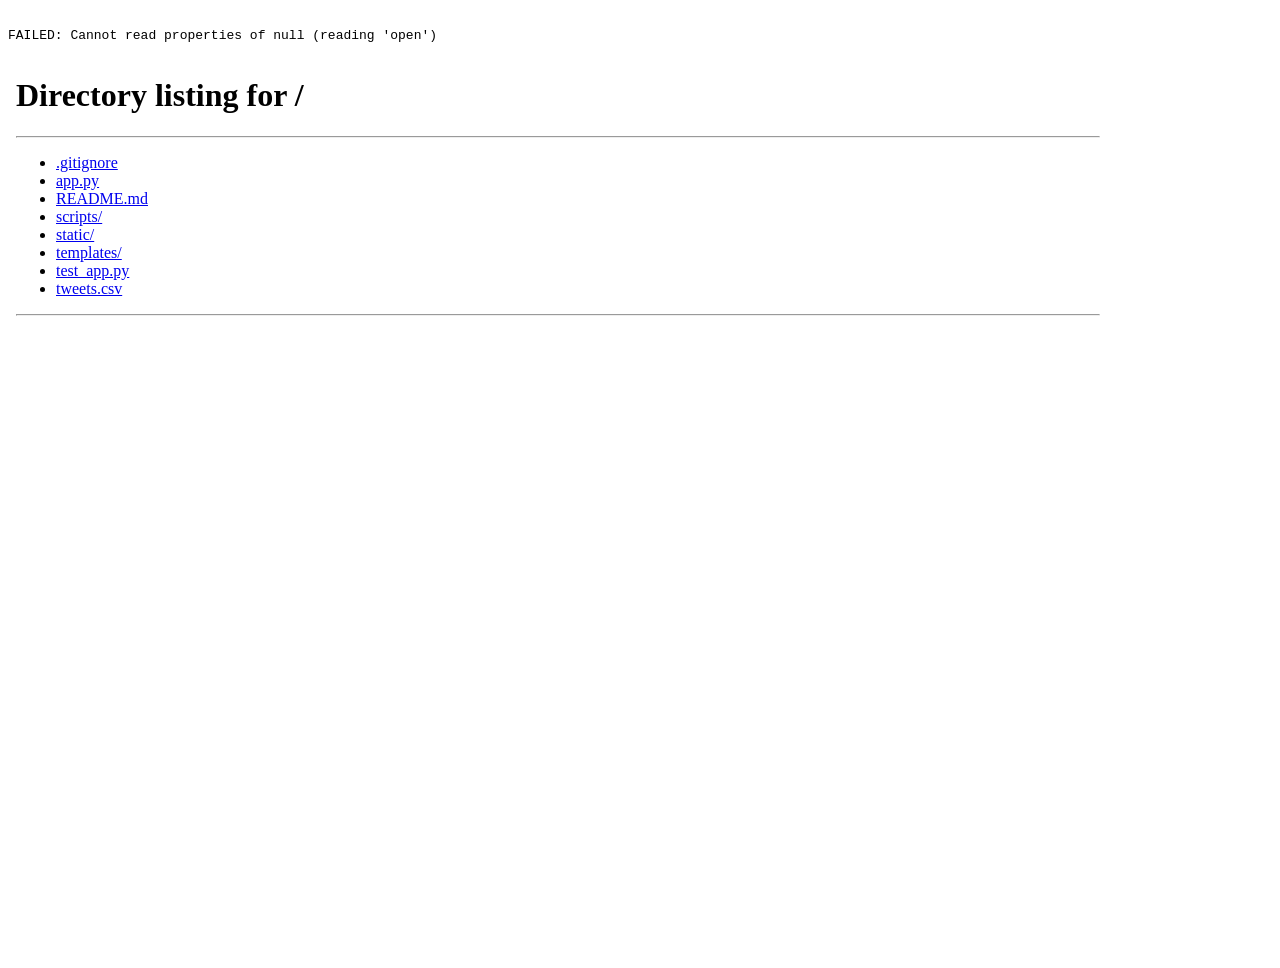
==== scripts/browser_checks.html @ 927f2671 "done" ====
<!doctype html>
<html lang="en">
<title>Labeling browser checks</title>
<pre id="checks" data-status="running">Running browser checks…</pre>
<iframe title="Task under test" style="width: 1100px; height: 900px; border: 0"></iframe>
<script>
const frame = document.querySelector("iframe");
const output = document.querySelector("#checks");
const passed = [];
let page;

function check(condition, message) {
  if (!condition) throw new Error(message);
  passed.push(message);
}

function navigate(action) {
  return new Promise((resolve, reject) => {
    const timeout = setTimeout(() => reject(new Error("Navigation timed out")), 8000);
    frame.onload = () => {
      clearTimeout(timeout);
      page = frame.contentDocument;
      resolve();
    };
    action();
  });
}

function click(selector) {
  page.querySelector(selector).click();
}

function visibleCards() {
  return page.querySelectorAll(".tweet-card:not([hidden])");
}

async function run() {
  localStorage.clear();
  await navigate(() => { frame.src = "/"; });
  check(page.querySelector("dialog").open, "First visit opens tutorial");
  click("#tutorial-done");
  check(!page.querySelector("dialog").open, "Tutorial closes");
  check(visibleCards().length === 1, "Only one tweet is visible");
  check(page.querySelector("#previous-message").disabled, "Back is disabled on first tweet");
  click("#next-message");
  check(page.querySelector("#progress-label").textContent === "Message 1 of 5", "Empty email cannot advance");
  page.querySelector("#email").value = "not-an-email";
  click("#next-message");
  check(page.activeElement.id === "email", "Malformed email focuses email field");
  page.querySelector("#email").value = "browser-test@example.com";
  click("#next-message");
  check(page.querySelector("#progress-label").textContent === "Message 1 of 5", "Unanswered tweet cannot advance");
  click('.tweet-card:not([hidden]) input[value="joy"]');
  click("#next-message");
  check(page.querySelector("#progress-label").textContent === "Message 2 of 5", "Next advances one tweet");
  click("#previous-message");
  check(page.querySelector('.tweet-card:not([hidden]) input[value="joy"]').checked, "Back preserves previous answer");
  click('.tweet-card:not([hidden]) input[value="love"]');
  click("#next-message");
  click("#view-instructions");
  check(page.querySelector("dialog").open, "Instructions can be reopened");
  click("#tutorial-done");
  check(page.querySelector("#progress-label").textContent === "Message 2 of 5", "Tutorial preserves progress");
  for (let step = 2; step <= 5; step++) {
    check(visibleCards().length === 1, `Exactly one tweet at step ${step}`);
    click('.tweet-card:not([hidden]) input[value="joy"]');
    if (step < 5) click("#next-message");
  }
  check(page.querySelector("#next-message").textContent === "Submit labels", "Final step offers submission");
  await navigate(() => click("#next-message"));
  check(page.querySelector("h1").textContent === "Thank you!", "Five-step submission succeeds");
  const hash = page.querySelector(".participant-hash").textContent;
  check(/^[0-9a-f]{64}$/.test(hash), "Confirmation shows full hash");
  check(!page.body.textContent.includes("browser-test@example.com"), "Confirmation does not show email");
  await navigate(() => { frame.src = "/results"; });
  check(page.querySelectorAll("tbody tr").length === 5, "Exactly five labels persisted");
  check([...page.querySelectorAll(".participant-hash")].every(element => element.textContent === hash), "Results show consistent hashes");
  check(!page.body.textContent.includes("browser-test@example.com"), "Results do not show email");
  check([...page.querySelectorAll(".pill")].filter(element => element.textContent === "love").length === 1, "Changed answer is saved");
  await navigate(() => { frame.src = "/"; });
  check(!page.querySelector("dialog").open, "Return visit remembers tutorial completion");
  check(page.querySelector("#progress-label").textContent === "Message 1 of 5", "New visit resets progress");
  check(!page.querySelector("input[type=radio]:checked"), "New set has no saved selections");
  check(page.querySelector("#email").value === "", "App does not persist email in the form");
  frame.style.width = "360px";
  check(page.documentElement.scrollWidth <= 360, "Task fits a narrow mobile viewport");
  click("#view-instructions");
  check(page.querySelector("dialog").getBoundingClientRect().width <= 360, "Tutorial fits a narrow mobile viewport");
  click("#tutorial-done");
  await navigate(() => { frame.src = "/?blocked-storage=1"; });
  check(page.querySelector("dialog").open, "Blocked storage still shows tutorial");
  click("#tutorial-done");
  page.querySelector("#email").value = "browser-test@example.com";
  click('.tweet-card:not([hidden]) input[value="joy"]');
  click("#next-message");
  check(page.querySelector("#progress-label").textContent === "Message 2 of 5", "Blocked storage does not prevent labeling");
  output.dataset.status = "passed";
  output.textContent = passed.join("\n");
}

run().catch(error => {
  output.dataset.status = "failed";
  output.textContent = passed.join("\n") + "\nFAILED: " + error.message;
}).finally(() => {
  fetch("/__browser_report__", {
    method: "POST",
    headers: {"Content-Type": "application/json"},
    body: JSON.stringify({status: output.dataset.status, messages: output.textContent})
  });
});
</script>
</html>
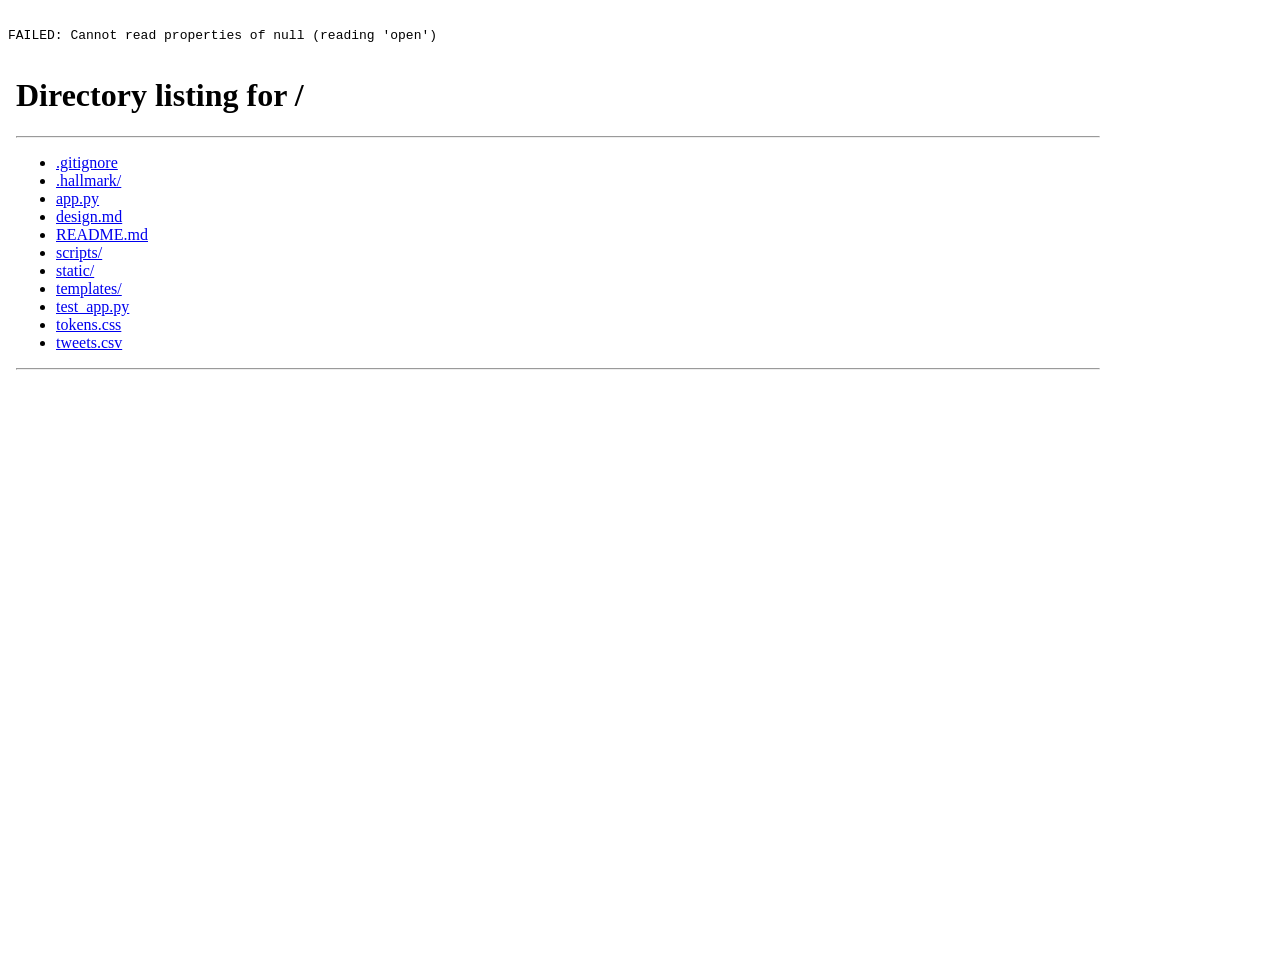
==== commit dcd60670: "done" ====
--- a/scripts/browser_checks.html
+++ b/scripts/browser_checks.html
@@ -4,109 +4,135 @@
 <pre id="checks" data-status="running">Running browser checks…</pre>
 <iframe title="Task under test" style="width: 1100px; height: 900px; border: 0"></iframe>
 <script>
-const frame = document.querySelector("iframe");
-const output = document.querySelector("#checks");
+const frame = document.querySelector('iframe');
+const output = document.querySelector('#checks');
 const passed = [];
 let page;
-
 function check(condition, message) {
   if (!condition) throw new Error(message);
   passed.push(message);
 }
-
 function navigate(action) {
   return new Promise((resolve, reject) => {
-    const timeout = setTimeout(() => reject(new Error("Navigation timed out")), 8000);
-    frame.onload = () => {
-      clearTimeout(timeout);
-      page = frame.contentDocument;
-      resolve();
-    };
+    const timeout = setTimeout(() => reject(new Error('Navigation timed out')), 8000);
+    frame.onload = () => { clearTimeout(timeout); page = frame.contentDocument; resolve(); };
     action();
   });
 }
-
-function click(selector) {
-  page.querySelector(selector).click();
+async function until(condition) {
+  const deadline = Date.now() + 5000;
+  while (!condition()) {
+    if (Date.now() > deadline) throw new Error('State did not become ready');
+    await new Promise(resolve => setTimeout(resolve, 25));
+  }
 }
-
-function visibleCards() {
-  return page.querySelectorAll(".tweet-card:not([hidden])");
+function click(selector) { page.querySelector(selector).click(); }
+async function save(label = 'joy') {
+  click(`input[value="${label}"]`);
+  click('#next-message');
+  await until(() => !page.querySelector('#next-message').disabled);
 }
-
+async function results() {
+  return new DOMParser().parseFromString(await (await fetch('/results')).text(), 'text/html');
+}
+async function start(email) {
+  page.querySelector('#email').value = email;
+  await navigate(() => page.querySelector('#start-form').requestSubmit());
+}
 async function run() {
   localStorage.clear();
-  await navigate(() => { frame.src = "/"; });
-  check(page.querySelector("dialog").open, "First visit opens tutorial");
-  click("#tutorial-done");
-  check(!page.querySelector("dialog").open, "Tutorial closes");
-  check(visibleCards().length === 1, "Only one tweet is visible");
-  check(page.querySelector("#previous-message").disabled, "Back is disabled on first tweet");
-  click("#next-message");
-  check(page.querySelector("#progress-label").textContent === "Message 1 of 5", "Empty email cannot advance");
-  page.querySelector("#email").value = "not-an-email";
-  click("#next-message");
-  check(page.activeElement.id === "email", "Malformed email focuses email field");
-  page.querySelector("#email").value = "browser-test@example.com";
-  click("#next-message");
-  check(page.querySelector("#progress-label").textContent === "Message 1 of 5", "Unanswered tweet cannot advance");
-  click('.tweet-card:not([hidden]) input[value="joy"]');
-  click("#next-message");
-  check(page.querySelector("#progress-label").textContent === "Message 2 of 5", "Next advances one tweet");
-  click("#previous-message");
-  check(page.querySelector('.tweet-card:not([hidden]) input[value="joy"]').checked, "Back preserves previous answer");
-  click('.tweet-card:not([hidden]) input[value="love"]');
-  click("#next-message");
-  click("#view-instructions");
-  check(page.querySelector("dialog").open, "Instructions can be reopened");
-  click("#tutorial-done");
-  check(page.querySelector("#progress-label").textContent === "Message 2 of 5", "Tutorial preserves progress");
-  for (let step = 2; step <= 5; step++) {
-    check(visibleCards().length === 1, `Exactly one tweet at step ${step}`);
-    click('.tweet-card:not([hidden]) input[value="joy"]');
-    if (step < 5) click("#next-message");
+  await navigate(() => { frame.src = '/'; });
+  check(page.querySelector('dialog').open, 'First visit opens tutorial');
+  click('#tutorial-done');
+  check(!page.querySelector('dialog').open, 'Tutorial closes');
+  page.querySelector('#email').value = 'not-an-email';
+  page.querySelector('#start-form').requestSubmit();
+  check(page.querySelector('#email').matches(':invalid'), 'Malformed email cannot start');
+  await start('browser-test@example.com');
+  check(!page.querySelector('dialog').open, 'Tutorial completion persists');
+  check(page.querySelectorAll('fieldset:not([hidden])').length === 1, 'Exactly one message appears');
+  check(page.querySelector('#message-heading').textContent === 'Message 1 of 6', 'Queue includes entire dataset');
+  const link = page.querySelector('#results-link');
+  check(link.target === '_blank' && link.rel.includes('noopener'), 'Results opens in a separate tab');
+  click('#next-message');
+  check(page.querySelector('#message-heading').textContent === 'Message 1 of 6', 'Unanswered message cannot advance');
+  check(page.querySelector('#previous-message').disabled, 'Back is disabled initially');
+  await save();
+  check(page.querySelector('#progress-label').textContent === '1 of 6 labeled', 'Each answer saves immediately');
+  check((await results()).querySelectorAll('tbody tr').length === 1, 'First answer is persisted before completion');
+  click('#previous-message');
+  check(page.querySelector('input[value="joy"]').checked, 'Back restores saved answer');
+  await save('love');
+  check((await results()).querySelectorAll('tbody tr').length === 1, 'Correction does not duplicate a row');
+  check((await results()).querySelector('[data-label="Chosen label"]').textContent === 'love', 'Correction updates saved label');
+
+  const originalFetch = frame.contentWindow.fetch.bind(frame.contentWindow);
+  frame.contentWindow.fetch = async () => { throw new Error('Simulated network failure'); };
+  await save('fear');
+  check(!page.querySelector('#save-error').hidden, 'Network failure shows retry message');
+  check(page.querySelector('input[value="fear"]').checked, 'Failure retains selected answer');
+  check(page.querySelector('#message-heading').textContent === 'Message 2 of 6', 'Failure does not advance');
+  frame.contentWindow.fetch = async (...args) => { await originalFetch(...args); throw new Error('Lost confirmation'); };
+  await save('fear');
+  check((await results()).querySelectorAll('tbody tr').length === 2, 'Lost confirmation can follow a successful write');
+  frame.contentWindow.fetch = originalFetch;
+  await save('fear');
+  check((await results()).querySelectorAll('tbody tr').length === 2, 'Retry after lost confirmation is idempotent');
+  await navigate(() => frame.contentWindow.location.reload());
+  check(page.querySelector('#progress-label').textContent === '2 of 6 labeled', 'Refresh resumes saved progress');
+  check(page.querySelector('#message-heading').textContent === 'Message 3 of 6', 'Refresh continues at an unanswered message');
+  check(!page.querySelector('input:checked'), 'Next unanswered message has no preselected label');
+  click('#view-instructions');
+  check(page.querySelector('dialog').open, 'Instructions reopen while labeling');
+  click('#tutorial-done');
+  for (let count = 2; count < 6; count++) await save();
+  check(!page.querySelector('#completion').hidden, 'Exhaustion shows completion');
+  check(page.querySelector('#progress-label').textContent === '6 of 6 labeled', 'Progress reaches the dataset size');
+  check((await results()).querySelectorAll('tbody tr').length === 6, 'Every tweet has one saved answer');
+  await navigate(() => frame.contentWindow.location.reload());
+  check(!page.querySelector('#completion').hidden, 'Completion survives refresh');
+  click('#review-answers');
+  check(page.querySelector('input[value="love"]').checked, 'Completed answers can be reviewed');
+  await save('surprise');
+  check((await results()).querySelectorAll('tbody tr').length === 6, 'Review updates without adding rows');
+
+  for (const width of [320, 375, 414, 768]) {
+    frame.style.width = `${width}px`;
+    check(page.documentElement.scrollWidth <= width, `Task fits ${width}px`);
+    check([...page.querySelectorAll('button')].filter(button => button.getClientRects().length).every(button => button.scrollWidth <= button.clientWidth), `Controls fit ${width}px`);
+    click('#view-instructions');
+    check(page.querySelector('dialog').getBoundingClientRect().width <= width, `Tutorial fits ${width}px`);
+    click('#tutorial-done');
   }
-  check(page.querySelector("#next-message").textContent === "Submit labels", "Final step offers submission");
-  await navigate(() => click("#next-message"));
-  check(page.querySelector("h1").textContent === "Thank you!", "Five-step submission succeeds");
-  const hash = page.querySelector(".participant-hash").textContent;
-  check(/^[0-9a-f]{64}$/.test(hash), "Confirmation shows full hash");
-  check(!page.body.textContent.includes("browser-test@example.com"), "Confirmation does not show email");
-  await navigate(() => { frame.src = "/results"; });
-  check(page.querySelectorAll("tbody tr").length === 5, "Exactly five labels persisted");
-  check([...page.querySelectorAll(".participant-hash")].every(element => element.textContent === hash), "Results show consistent hashes");
-  check(!page.body.textContent.includes("browser-test@example.com"), "Results do not show email");
-  check([...page.querySelectorAll(".pill")].filter(element => element.textContent === "love").length === 1, "Changed answer is saved");
-  await navigate(() => { frame.src = "/"; });
-  check(!page.querySelector("dialog").open, "Return visit remembers tutorial completion");
-  check(page.querySelector("#progress-label").textContent === "Message 1 of 5", "New visit resets progress");
-  check(!page.querySelector("input[type=radio]:checked"), "New set has no saved selections");
-  check(page.querySelector("#email").value === "", "App does not persist email in the form");
-  frame.style.width = "360px";
-  check(page.documentElement.scrollWidth <= 360, "Task fits a narrow mobile viewport");
-  click("#view-instructions");
-  check(page.querySelector("dialog").getBoundingClientRect().width <= 360, "Tutorial fits a narrow mobile viewport");
-  click("#tutorial-done");
-  await navigate(() => { frame.src = "/?blocked-storage=1"; });
-  check(page.querySelector("dialog").open, "Blocked storage still shows tutorial");
-  click("#tutorial-done");
-  page.querySelector("#email").value = "browser-test@example.com";
-  click('.tweet-card:not([hidden]) input[value="joy"]');
-  click("#next-message");
-  check(page.querySelector("#progress-label").textContent === "Message 2 of 5", "Blocked storage does not prevent labeling");
-  output.dataset.status = "passed";
-  output.textContent = passed.join("\n");
+  await navigate(() => { frame.src = '/results'; });
+  check(!page.body.textContent.includes('browser-test@example.com'), 'Results do not expose email');
+  check([...page.querySelectorAll('.participant-hash')].every(element => /^[0-9a-f]{64}$/.test(element.textContent)), 'Results show full participant hashes');
+  for (const width of [320, 375, 414, 768]) {
+    frame.style.width = `${width}px`;
+    check(page.documentElement.scrollWidth <= width, `Results fit ${width}px`);
+  }
+  await fetch('/leave', {method: 'POST'});
+  await navigate(() => { frame.src = '/'; });
+  await start('browser-test@example.com');
+  check(!page.querySelector('#completion').hidden, 'Re-entering same email resumes completion');
+  await fetch('/leave', {method: 'POST'});
+  await navigate(() => { frame.src = '/'; });
+  await start('another@example.com');
+  check(page.querySelector('#progress-label').textContent === '0 of 6 labeled', 'Another participant receives every tweet');
+  await navigate(() => { frame.src = '/?blocked-storage=1'; });
+  check(page.querySelector('dialog').open, 'Blocked storage still shows tutorial');
+  click('#tutorial-done');
+  await save();
+  check(page.querySelector('#progress-label').textContent === '1 of 6 labeled', 'Blocked storage still permits saving');
+  output.dataset.status = 'passed';
+  output.textContent = passed.join('\n');
 }
-
 run().catch(error => {
-  output.dataset.status = "failed";
-  output.textContent = passed.join("\n") + "\nFAILED: " + error.message;
+  output.dataset.status = 'failed';
+  output.textContent = passed.join('\n') + '\nFAILED: ' + error.message;
 }).finally(() => {
-  fetch("/__browser_report__", {
-    method: "POST",
-    headers: {"Content-Type": "application/json"},
-    body: JSON.stringify({status: output.dataset.status, messages: output.textContent})
-  });
+  fetch('/__browser_report__', {method: 'POST', headers: {'Content-Type': 'application/json'},
+    body: JSON.stringify({status: output.dataset.status, messages: output.textContent})});
 });
 </script>
 </html>
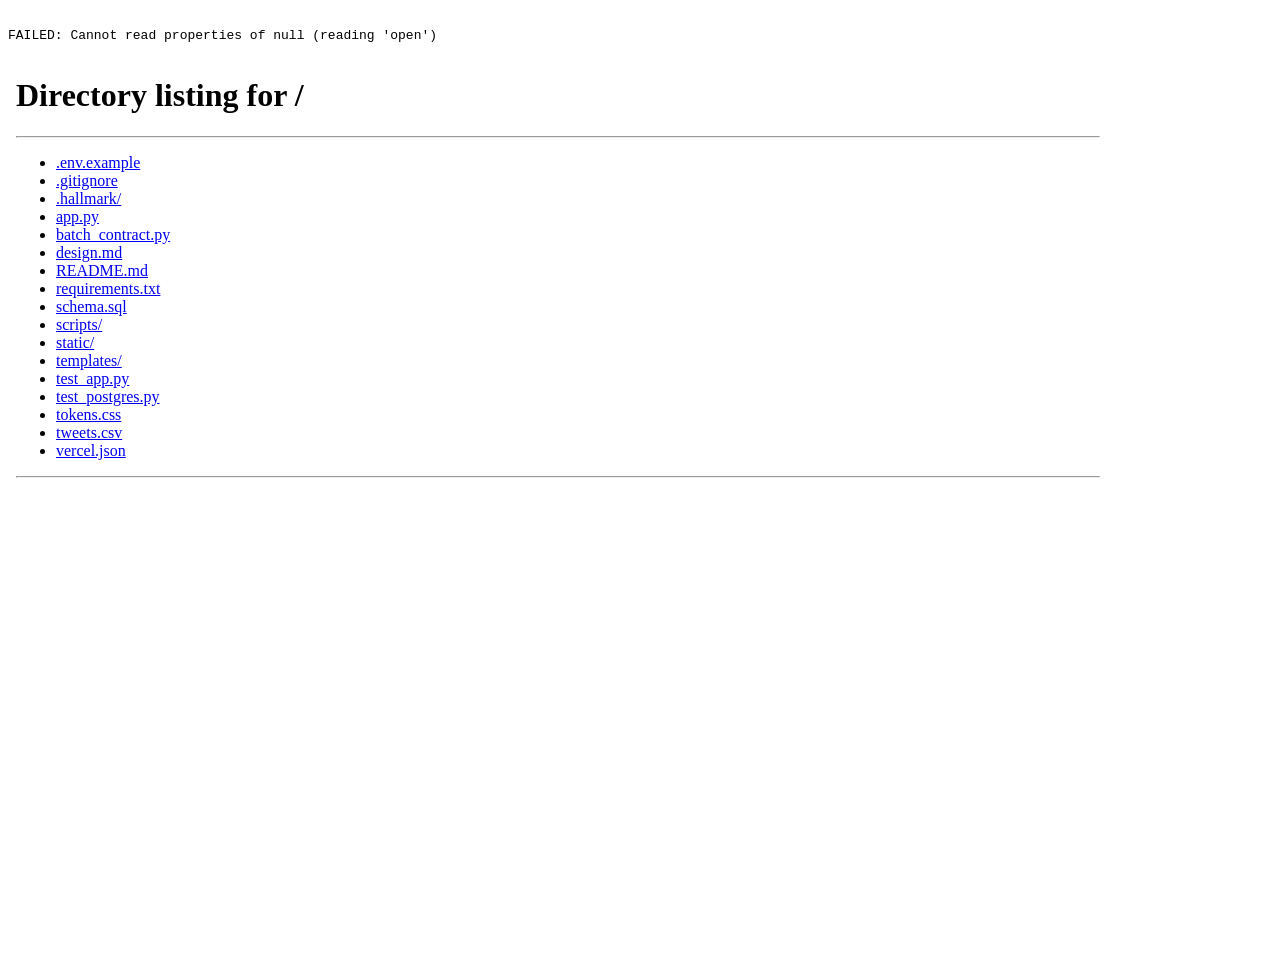
==== commit a23eafd0: "changed interface for better nav" ====
--- a/scripts/browser_checks.html
+++ b/scripts/browser_checks.html
@@ -27,10 +27,16 @@
   }
 }
 function click(selector) { page.querySelector(selector).click(); }
-async function save(label = 'joy') {
+function choose(index, label = 'joy') {
+  click(`.tweet-number[data-index="${index}"]`);
   click(`input[value="${label}"]`);
-  click('#next-message');
-  await until(() => !page.querySelector('#next-message').disabled);
+}
+function fillBatch() {
+  for (let index = 0; index < page.querySelectorAll('.tweet-number').length; index++) choose(index);
+}
+async function submit() {
+  click('#submit-batch');
+  await until(() => !page.querySelector('#submit-batch').disabled);
 }
 async function results() {
   return new DOMParser().parseFromString(await (await fetch('/results')).text(), 'text/html');
@@ -39,8 +45,13 @@
   page.querySelector('#email').value = email;
   await navigate(() => page.querySelector('#start-form').requestSubmit());
 }
+async function leave() {
+  await fetch('/leave', {method: 'POST'});
+  await navigate(() => { frame.src = '/'; });
+}
 async function run() {
   localStorage.clear();
+  sessionStorage.clear();
   await navigate(() => { frame.src = '/'; });
   check(page.querySelector('dialog').open, 'First visit opens tutorial');
   click('#tutorial-done');
@@ -50,80 +61,132 @@
   check(page.querySelector('#email').matches(':invalid'), 'Malformed email cannot start');
   await start('browser-test@example.com');
   check(!page.querySelector('dialog').open, 'Tutorial completion persists');
-  check(page.querySelectorAll('fieldset:not([hidden])').length === 1, 'Exactly one message appears');
-  check(page.querySelector('#message-heading').textContent === 'Message 1 of 6', 'Queue includes entire dataset');
-  const link = page.querySelector('#results-link');
-  check(link.target === '_blank' && link.rel.includes('noopener'), 'Results opens in a separate tab');
-  click('#next-message');
-  check(page.querySelector('#message-heading').textContent === 'Message 1 of 6', 'Unanswered message cannot advance');
-  check(page.querySelector('#previous-message').disabled, 'Back is disabled initially');
-  await save();
-  check(page.querySelector('#progress-label').textContent === '1 of 6 labeled', 'Each answer saves immediately');
-  check((await results()).querySelectorAll('tbody tr').length === 1, 'First answer is persisted before completion');
-  click('#previous-message');
-  check(page.querySelector('input[value="joy"]').checked, 'Back restores saved answer');
-  await save('love');
-  check((await results()).querySelectorAll('tbody tr').length === 1, 'Correction does not duplicate a row');
-  check((await results()).querySelector('[data-label="Chosen label"]').textContent === 'love', 'Correction updates saved label');
-
-  const originalFetch = frame.contentWindow.fetch.bind(frame.contentWindow);
-  frame.contentWindow.fetch = async () => { throw new Error('Simulated network failure'); };
-  await save('fear');
-  check(!page.querySelector('#save-error').hidden, 'Network failure shows retry message');
-  check(page.querySelector('input[value="fear"]').checked, 'Failure retains selected answer');
-  check(page.querySelector('#message-heading').textContent === 'Message 2 of 6', 'Failure does not advance');
-  frame.contentWindow.fetch = async (...args) => { await originalFetch(...args); throw new Error('Lost confirmation'); };
-  await save('fear');
-  check((await results()).querySelectorAll('tbody tr').length === 2, 'Lost confirmation can follow a successful write');
-  frame.contentWindow.fetch = originalFetch;
-  await save('fear');
-  check((await results()).querySelectorAll('tbody tr').length === 2, 'Retry after lost confirmation is idempotent');
+  check(page.querySelectorAll('fieldset:not([hidden])').length === 1, 'Exactly one tweet appears');
+  check(page.querySelector('#message-heading').textContent === 'Tweet 1 of 5', 'First batch contains five tweets');
+  check(page.querySelectorAll('.tweet-number').length === 5, 'Numbered navigation has five buttons');
+  check(page.querySelector('#results-link').target === '', 'Results link stays in this tab');
+  check(page.querySelector('#submit-batch').hidden, 'Submit is hidden while the batch is incomplete');
+  check(!page.querySelector('#next-tweet').hidden, 'Next is the primary action for an incomplete batch');
+  check(page.querySelector('#next-tweet').disabled, 'Next waits for a label on the current tweet');
+  page.querySelector('#labeling-form').requestSubmit();
+  check(!page.querySelector('#save-error').hidden, 'Incomplete batch shows validation feedback');
+  check((await results()).querySelectorAll('tbody tr').length === 0, 'Incomplete batch saves nothing');
+  choose(4, 'fear');
+  check(page.querySelector('#message-heading').textContent === 'Tweet 5 of 5', 'Number five jumps directly to the fifth tweet');
+  check(page.querySelectorAll('[aria-current="step"]').length === 1, 'Only the current tweet is marked active');
+  check(page.querySelector('.tweet-number[data-index="4"]').getAttribute('aria-label').includes('labeled'), 'Answered navigation button has an accessible status');
+  click('#next-tweet');
+  check(page.querySelector('#message-heading').textContent === 'Tweet 1 of 5', 'Next wraps from the last tweet to an unanswered one');
+  choose(0);
+  check(page.querySelector('#progress-label').textContent === '2 of 5 labeled in this batch', 'Batch progress counts drafts');
+  click('#next-tweet');
+  check(page.querySelector('#message-heading').textContent === 'Tweet 2 of 5', 'Next advances without submitting labels');
+  check(page.querySelector('#submit-batch').hidden, 'Submit remains hidden with only two labels');
+  click('.tweet-number[data-index="0"]');
+  const batchId = JSON.parse(page.querySelector('#task-data').textContent).batchId;
+  await navigate(() => click('#results-link'));
+  check(frame.contentWindow.location.pathname === '/results', 'Results loads in the current frame');
+  check(page.querySelectorAll('tbody tr').length === 0, 'Draft answers are absent from Results');
+  await navigate(() => click('#labeling-link'));
+  check(JSON.parse(page.querySelector('#task-data').textContent).batchId === batchId, 'Returning from Results keeps the assigned batch');
+  check(page.querySelector('input[value="joy"]').checked, 'Returning from Results restores selected emotion');
+  click('.tweet-number[data-index="4"]');
+  check(page.querySelector('input[value="fear"]').checked, 'Selections on other tweets also survive Results navigation');
   await navigate(() => frame.contentWindow.location.reload());
-  check(page.querySelector('#progress-label').textContent === '2 of 6 labeled', 'Refresh resumes saved progress');
-  check(page.querySelector('#message-heading').textContent === 'Message 3 of 6', 'Refresh continues at an unanswered message');
-  check(!page.querySelector('input:checked'), 'Next unanswered message has no preselected label');
-  click('#view-instructions');
-  check(page.querySelector('dialog').open, 'Instructions reopen while labeling');
-  click('#tutorial-done');
-  for (let count = 2; count < 6; count++) await save();
-  check(!page.querySelector('#completion').hidden, 'Exhaustion shows completion');
-  check(page.querySelector('#progress-label').textContent === '6 of 6 labeled', 'Progress reaches the dataset size');
-  check((await results()).querySelectorAll('tbody tr').length === 6, 'Every tweet has one saved answer');
+  check(page.querySelector('#message-heading').textContent === 'Tweet 5 of 5', 'Refresh restores current tweet');
+  check(page.querySelector('input[value="fear"]').checked, 'Refresh restores draft labels');
+  click('#next-tweet');
+  check(page.querySelector('#message-heading').textContent === 'Tweet 2 of 5', 'Next skips answered tweets to reach the next unanswered one');
+  for (let index = 1; index < 4; index++) {
+    check(page.querySelector('#submit-batch').hidden, 'Submit is hidden before labeling tweet ' + (index + 1));
+    click('input[value="joy"]');
+    if (index < 3) click('#next-tweet');
+  }
+  check(page.querySelector('#next-tweet').hidden, 'Next disappears when all five tweets have labels');
+  check(!page.querySelector('#submit-batch').hidden, 'Submit replaces Next as soon as the fifth label is selected');
+  choose(0, 'love');
+  check(!page.querySelector('#submit-batch').hidden, 'Reviewing an answered tweet keeps Submit available');
   await navigate(() => frame.contentWindow.location.reload());
-  check(!page.querySelector('#completion').hidden, 'Completion survives refresh');
-  click('#review-answers');
-  check(page.querySelector('input[value="love"]').checked, 'Completed answers can be reviewed');
-  await save('surprise');
-  check((await results()).querySelectorAll('tbody tr').length === 6, 'Review updates without adding rows');
+  check(!page.querySelector('#submit-batch').hidden && page.querySelector('#next-tweet').hidden, 'A restored complete draft shows Submit instead of Next');
+  check(page.querySelector('#progress-label').textContent === '5 of 5 labeled in this batch', 'Editing a draft keeps progress accurate');
+  check((await results()).querySelectorAll('tbody tr').length === 0, 'All five choices remain drafts until submission');
 
   for (const width of [320, 375, 414, 768]) {
     frame.style.width = `${width}px`;
     check(page.documentElement.scrollWidth <= width, `Task fits ${width}px`);
     check([...page.querySelectorAll('button')].filter(button => button.getClientRects().length).every(button => button.scrollWidth <= button.clientWidth), `Controls fit ${width}px`);
+    check([...page.querySelectorAll('.tweet-number')].every(button => button.getBoundingClientRect().width >= 44), `Numbered buttons have touch targets at ${width}px`);
     click('#view-instructions');
     check(page.querySelector('dialog').getBoundingClientRect().width <= width, `Tutorial fits ${width}px`);
     click('#tutorial-done');
   }
-  await navigate(() => { frame.src = '/results'; });
+
+  const originalFetch = frame.contentWindow.fetch.bind(frame.contentWindow);
+  frame.contentWindow.fetch = async () => { throw new Error('Simulated network failure'); };
+  await submit();
+  check(!page.querySelector('#save-error').hidden, 'Network failure offers a retry');
+  check(page.querySelector('input[value="love"]').checked, 'Failure retains corrected draft');
+  check(page.querySelector('#progress-label').textContent === '5 of 5 labeled in this batch', 'Failure retains the entire batch');
+  check((await results()).querySelectorAll('tbody tr').length === 0, 'Network failure saves no labels');
+  let releaseRequest;
+  let requests = 0;
+  frame.contentWindow.fetch = async (...args) => {
+    requests++;
+    await new Promise(resolve => { releaseRequest = resolve; });
+    await originalFetch(...args);
+    throw new Error('Lost confirmation');
+  };
+  click('#submit-batch');
+  click('#submit-batch');
+  check(requests === 1 && page.querySelector('#submit-batch').disabled, 'Double click sends one batch submission');
+  check([...page.querySelectorAll('.tweet-number')].every(button => button.disabled), 'Navigation is disabled during submission');
+  releaseRequest();
+  await until(() => !page.querySelector('#submit-batch').disabled);
+  check((await results()).querySelectorAll('tbody tr').length === 5, 'Lost confirmation can follow a successful atomic batch write');
+  frame.contentWindow.fetch = originalFetch;
+  await submit();
+  check((await results()).querySelectorAll('tbody tr').length === 5, 'Retry after lost confirmation does not duplicate labels');
+  check(!page.querySelector('#completion').hidden, 'Successful submission shows confirmation');
+  check(page.querySelector('#labeling-form').hidden, 'Next batch does not appear automatically');
+  check(page.querySelector('#next-batch').textContent === 'Label 1 more', 'Final partial batch is offered explicitly');
+  check((await results()).querySelectorAll('[data-label="Chosen label"]:not(:empty)').length === 5, 'Results show the submitted batch');
+  check([...(await results()).querySelectorAll('[data-label="Chosen label"]')].some(cell => cell.textContent === 'love'), 'Final corrected choice is saved');
+  await navigate(() => frame.contentWindow.location.reload());
+  check(!page.querySelector('#completion').hidden, 'Batch confirmation survives refresh');
+  await navigate(() => click('#next-batch'));
+  check(page.querySelectorAll('.tweet-number').length === 1, 'Final batch contains only the remaining tweet');
+  check(!page.querySelector('input:checked'), 'New batch starts without previous drafts');
+  check(page.querySelector('#submit-batch').hidden && !page.querySelector('#next-tweet').hidden, 'Final partial batch starts with Next');
+  fillBatch();
+  check(!page.querySelector('#submit-batch').hidden && page.querySelector('#next-tweet').hidden, 'Final partial batch shows Submit when its only tweet is labeled');
+  await submit();
+  check(page.querySelector('#completion-title').textContent === 'All tweets labeled', 'Final submission shows dataset completion');
+  check(page.querySelector('#next-batch-form').hidden, 'No next batch offered after exhaustion');
+  check((await results()).querySelectorAll('tbody tr').length === 6, 'Every tweet has one saved answer');
+  await navigate(() => click('#results-link'));
   check(!page.body.textContent.includes('browser-test@example.com'), 'Results do not expose email');
   check([...page.querySelectorAll('.participant-hash')].every(element => /^[0-9a-f]{64}$/.test(element.textContent)), 'Results show full participant hashes');
   for (const width of [320, 375, 414, 768]) {
     frame.style.width = `${width}px`;
     check(page.documentElement.scrollWidth <= width, `Results fit ${width}px`);
   }
-  await fetch('/leave', {method: 'POST'});
-  await navigate(() => { frame.src = '/'; });
+  await leave();
   await start('browser-test@example.com');
-  check(!page.querySelector('#completion').hidden, 'Re-entering same email resumes completion');
-  await fetch('/leave', {method: 'POST'});
-  await navigate(() => { frame.src = '/'; });
+  check(page.querySelector('#completion-title').textContent === 'All tweets labeled', 'Re-entering same email preserves saved progress');
+  await leave();
   await start('another@example.com');
-  check(page.querySelector('#progress-label').textContent === '0 of 6 labeled', 'Another participant receives every tweet');
+  check(page.querySelector('#progress-label').textContent === '0 of 5 labeled in this batch', 'Another participant receives an independent batch');
   await navigate(() => { frame.src = '/?blocked-storage=1'; });
   check(page.querySelector('dialog').open, 'Blocked storage still shows tutorial');
   click('#tutorial-done');
-  await save();
-  check(page.querySelector('#progress-label').textContent === '1 of 6 labeled', 'Blocked storage still permits saving');
+  check(!page.querySelector('#draft-warning').hidden, 'Blocked draft storage explains navigation limitation');
+  fillBatch();
+  await submit();
+  check(!page.querySelector('#completion').hidden, 'Blocked storage still permits batch submission');
+  check((await results()).querySelectorAll('tbody tr').length === 11, 'Separate participants save independent batches');
+  await leave();
+  await start('screenshot@example.com');
+  choose(0, 'joy');
   output.dataset.status = 'passed';
   output.textContent = passed.join('\n');
 }
